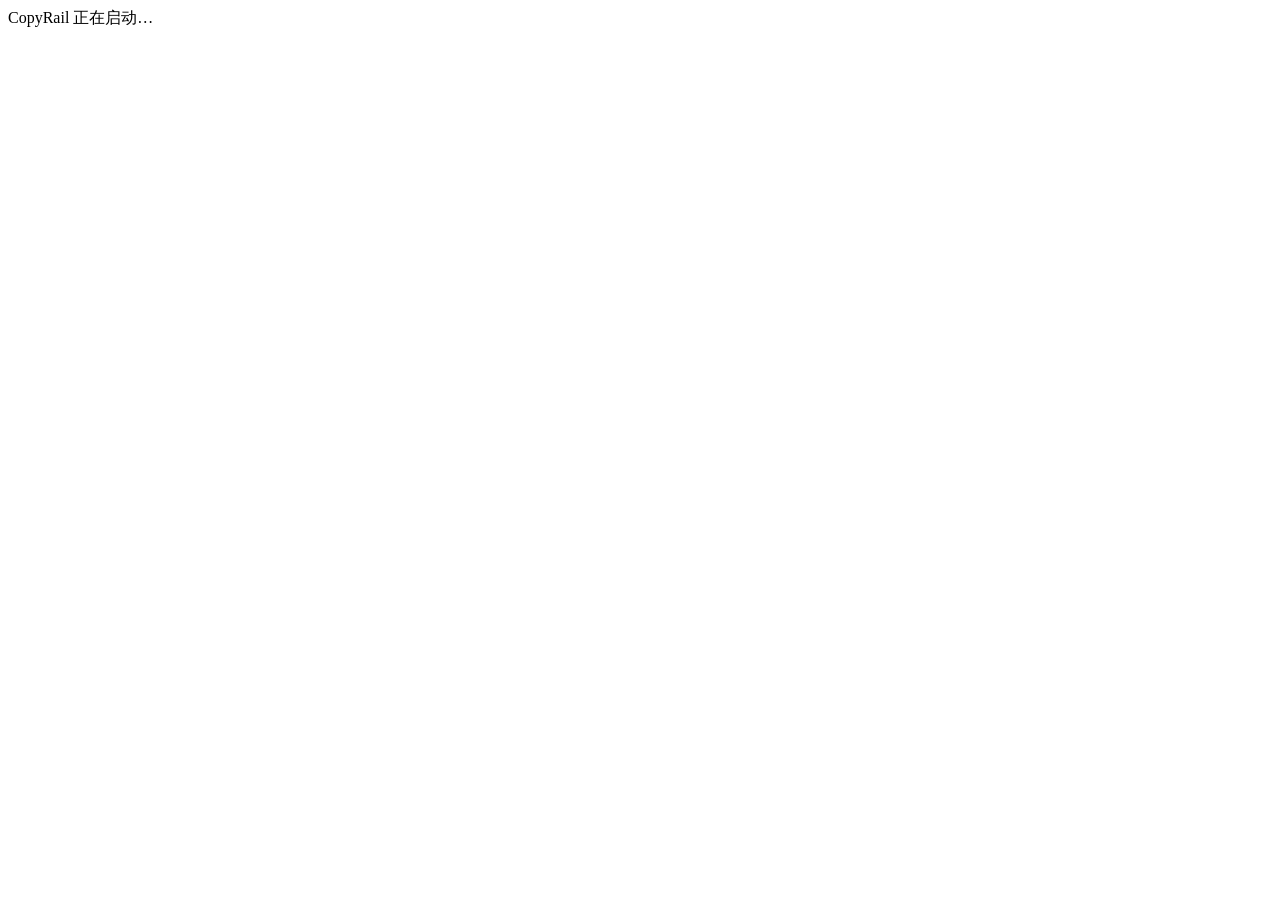
==== apps/desktop/index.html @ 5da95b6c "feat: publish CopyRail source MVP" ====
<!doctype html>
<html lang="zh-CN">
  <head>
    <meta charset="utf-8" />
    <meta name="viewport" content="width=device-width, initial-scale=1" />
    <meta name="color-scheme" content="light dark" />
    <title>CopyRail</title>
    <link data-trunk rel="css" href="styles.css" />
  </head>
  <body>
    <div id="boot-status" role="status" aria-live="polite">
      <span class="boot-mark" aria-hidden="true"></span>
      <span>CopyRail 正在启动…</span>
    </div>
  </body>
</html>
---- apps/desktop/styles.css ----
:root {
  color-scheme: light dark;
  font-family: -apple-system, BlinkMacSystemFont, "SF Pro Text", "Helvetica Neue", sans-serif;
  font-synthesis: none;
  background: transparent;
  --text: #262626;
  --muted: #595959;
  --hairline: rgba(255, 255, 255, 0.42);
  --panel: #ededed;
  --selected: #0a84ff;
  --selection-text: #075399;
  --card-surface: #fffdfa;
  --card-muted: #685f56;
  --surface: rgba(250, 247, 241, 0.98);
  --solid-surface: #faf7f1;
  --solid-shell: #ededed;
  --surface-border: rgba(40, 30, 20, 0.16);
  --subtle-surface: rgba(0, 0, 0, 0.05);
  --control-text: #40352c;
  --action-text: #6b3a00;
  --action-surface: rgba(255, 159, 10, 0.16);
  --action-hover: rgba(255, 159, 10, 0.26);
  --primary-text: #412200;
  --primary-surface: #ffad3d;
  --danger-text: #a42b22;
  --success-text: #1d6536;
}

* {
  box-sizing: border-box;
}

html,
body {
  width: 100%;
  height: 100%;
  margin: 0;
  overflow: hidden;
  background: transparent;
  user-select: none;
}

/* Clip backdrop/shadow pixels too; AppKit supplies the external window shadow. */
body { clip-path: inset(0 round 16px); }

#boot-status {
  border-radius: 16px;
  position: fixed;
  inset: 0;
  display: flex;
  align-items: center;
  justify-content: center;
  gap: 9px;
  color: var(--muted);
  background: var(--panel);
  font-size: 12px;
  letter-spacing: 0.01em;
}

.boot-mark {
  width: 8px;
  height: 8px;
  border-radius: 50%;
  background: currentColor;
  box-shadow: 0 0 0 4px rgba(128, 128, 128, 0.13);
}

body:has(.paste-shell) #boot-status {
  display: none;
}

.sr-only {
  position: absolute;
  width: 1px;
  height: 1px;
  padding: 0;
  margin: -1px;
  overflow: hidden;
  clip-path: inset(50%);
  white-space: nowrap;
  border: 0;
}

button,
input,
textarea {
  font: inherit;
}

button:focus-visible,
input:focus-visible,
textarea:focus-visible,
select:focus-visible {
  outline: 2px solid var(--selected);
  outline-offset: 2px;
}

button:disabled {
  cursor: not-allowed;
  opacity: 0.48;
}

.paste-shell {
  border-radius: 16px;
  position: relative;
  width: 100%;
  height: 100%;
  min-height: 148px;
  color: var(--text);
  overflow: hidden;
  outline: none;
  background:
    linear-gradient(115deg, #fafafa, #ededed 48%, #e2e2e2),
    var(--panel);
  backdrop-filter: blur(34px) saturate(0%);
  -webkit-backdrop-filter: blur(34px) saturate(0%);
  border: 1px solid rgba(255, 255, 255, 0.42);
  box-shadow: 0 -18px 48px rgba(0, 0, 0, 0.12), inset 0 1px 0 rgba(255, 255, 255, 0.24);
}

.drag-region {
  position: absolute;
  inset: 0 0 auto;
  height: 9px;
  cursor: ns-resize;
  z-index: 3;
}

.toolbar {
  height: 76px;
  display: grid;
  grid-template-columns: 106px minmax(160px, 260px) minmax(0, 1fr);
  grid-template-rows: 32px 26px;
  grid-template-areas: "brand search actions" "boards boards guide";
  align-items: center;
  gap: 7px 12px;
  padding: 8px 18px 3px;
  border-bottom: 1px solid var(--surface-border);
}

.search-wrap {
  height: 29px;
  display: flex;
  align-items: center;
  gap: 6px;
  padding: 0 9px;
  border-radius: 9px;
  background: rgba(255, 255, 255, 0.28);
  border: 1px solid rgba(255, 255, 255, 0.34);
  box-shadow: inset 0 0 0 0.5px rgba(0, 0, 0, 0.04);
}

.search-icon {
  font-size: 18px;
  line-height: 1;
  color: var(--muted);
  transform: rotate(-15deg);
}

.search-wrap input {
  width: 100%;
  min-width: 0;
  border: 0;
  outline: 0;
  color: var(--text);
  background: transparent;
  font-size: 12px;
}

.filter-toggle {
  height: 21px;
  flex: 0 0 auto;
  padding: 0 6px;
  border: 0;
  border-radius: 6px;
  color: var(--muted);
  background: rgba(255, 255, 255, 0.25);
  font-size: 9px;
}

.filter-toggle.active {
  color: var(--action-text);
  background: var(--action-surface);
}

.search-wrap input::placeholder {
  color: var(--muted);
}

.pinboards {
  min-width: 0;
  display: flex;
  align-items: center;
  justify-content: flex-start;
  gap: 5px;
  overflow: hidden;
}

/* Collections start at the left edge, including when the row overflows. */
.pinboards > :first-child { margin-left: 0; }
.pinboards > :last-child { margin-right: 0; }

.pinboard,
.status-button,
.settings-button {
  height: 27px;
  border: 0;
  color: rgba(24, 21, 19, 0.72);
  background: transparent;
  border-radius: 14px;
  padding: 0 9px;
  white-space: nowrap;
  font-size: 11px;
  font-weight: 550;
}

.organize-button {
  height: 25px;
  padding: 0 8px;
  border: 0;
  border-radius: 8px;
  color: var(--muted);
  background: rgba(255, 255, 255, 0.2);
  font-size: 10px;
  font-weight: 600;
}

.content-action {
  height: 25px;
  padding: 0 8px;
  border: 0;
  border-radius: 8px;
  color: var(--action-text);
  background: var(--action-surface);
  font-size: 10px;
  font-weight: 650;
}

.content-action:hover {
  background: var(--action-hover);
}

.organize-button:hover,
.organize-button.active {
  color: var(--action-text);
  background: var(--action-surface);
}

.pinboard-item-actions {
  display: flex;
  align-items: center;
  gap: 3px;
}

.pinboard {
  display: inline-flex;
  align-items: center;
  gap: 5px;
}

.add-pinboard {
  width: 25px;
  justify-content: center;
  padding: 0;
  font-size: 14px;
}

.manage-pinboard {
  width: 29px;
  justify-content: center;
  padding: 0;
  color: var(--muted);
  font-size: 9px;
  letter-spacing: -1px;
}

.pinboard.active,
.status-button:hover,
.settings-button:hover,
.settings-button.active {
  background: rgba(255, 255, 255, 0.34);
}

/* Pointer hover can remain on a different board during keyboard/AX
   navigation. Keep it visibly weaker than the persistent selection. */
.pinboard:hover:not(.active):not(.drop-target) {
  background: rgba(255, 255, 255, 0.14);
}

.pin-dot {
  width: 7px;
  height: 7px;
  border-radius: 50%;
  background: var(--pin-color, #ff9f0a);
  box-shadow: inset 0 0 0 0.5px rgba(0, 0, 0, 0.08);
}

.pin-dot.clipboard {
  background: #6e6e73;
}

.toolbar-actions {
  display: flex;
  align-items: center;
  justify-content: flex-end;
  gap: 8px;
}

.selection-count {
  height: 22px;
  display: inline-flex;
  align-items: center;
  padding: 0 7px;
  border-radius: 7px;
  color: var(--selection-text);
  background: rgba(10, 132, 255, 0.12);
  font-size: 9px;
  font-weight: 650;
  white-space: nowrap;
}

.status-button {
  color: var(--muted);
}

.status-button.paused {
  color: var(--action-text);
  background: var(--action-surface);
}

.status-button.pending {
  color: var(--muted);
  cursor: progress;
  opacity: 0.8;
}

.settings-button {
  width: 27px;
  padding: 0;
  font-size: 13px;
}

.stack-button {
  height: 25px;
  display: inline-flex;
  align-items: center;
  gap: 5px;
  padding: 0 7px;
  border: 0;
  border-radius: 8px;
  color: var(--muted);
  background: rgba(255, 255, 255, 0.2);
  font-size: 10px;
}

.stack-button strong {
  min-width: 15px;
  height: 15px;
  display: inline-grid;
  place-items: center;
  padding: 0 4px;
  border-radius: 8px;
  color: var(--control-text);
  background: var(--subtle-surface);
  font-size: 9px;
}

.stack-button.active {
  color: var(--action-text);
  background: var(--action-surface);
}

.stack-button.active strong {
  color: var(--primary-text);
  background: var(--primary-surface);
}

.shortcut-hint,
kbd {
  color: rgba(38, 33, 29, 0.5);
  font-size: 10px;
  font-weight: 600;
}

button.shortcut-hint {
  padding: 0;
  border: 0;
  background: transparent;
  white-space: nowrap;
}

button.shortcut-hint.unavailable { color: var(--danger-text); }
button.shortcut-hint:focus-visible { outline: 2px solid var(--selected); outline-offset: 3px; border-radius: 3px; }
.shortcut-settings:focus { outline: 2px solid var(--selected); outline-offset: -2px; }
.shortcut-request-error { margin: 0; color: var(--danger-text); font-size: 9px; overflow-wrap: anywhere; }
.shortcut-details { color: var(--muted); font-size: 9px; }
.shortcut-details code { display: block; margin-top: 4px; white-space: pre-wrap; overflow-wrap: anywhere; font-size: 9px; }
.shortcut-settings .permission-actions button:disabled { opacity: 0.55; cursor: default; }

.timeline {
  height: calc(100% - 76px);
  padding: 8px 18px 10px;
  /* The keyboard target is the active card (or empty state), not WebKit's
     automatic ring around the resized/previously hidden section. */
  outline: none;
}

.timeline:focus-visible .clip-card.keyboard-active,
.timeline:focus-visible > .empty-state {
  outline: 2px solid var(--selected);
  outline-offset: -4px;
}

.timeline:focus-visible > .empty-state { border-radius: 12px; }

.settings-popover {
  position: absolute;
  top: 42px;
  right: 16px;
  width: 310px;
  z-index: 10;
  display: grid;
  gap: 9px;
  padding: 12px;
  border: 1px solid rgba(255, 255, 255, 0.58);
  border-radius: 13px;
  background: var(--surface);
  box-shadow: 0 16px 48px rgba(56, 33, 14, 0.24);
  backdrop-filter: blur(22px) saturate(150%);
  -webkit-backdrop-filter: blur(22px) saturate(150%);
  max-height: calc(100% - 52px);
  overflow-y: auto;
}

.pinboard-creator {
  position: absolute;
  top: 42px;
  left: 50%;
  z-index: 10;
  display: grid;
  grid-template-columns: 28px 180px 48px;
  gap: 7px;
  padding: 9px;
  transform: translateX(-50%);
  border: 1px solid rgba(255, 255, 255, 0.58);
  border-radius: 12px;
  background: var(--surface);
  box-shadow: 0 14px 42px rgba(56, 33, 14, 0.22);
}

.pinboard-editor {
  position: absolute;
  top: 42px;
  left: 50%;
  z-index: 11;
  width: 300px;
  display: grid;
  gap: 8px;
  padding: 10px;
  transform: translateX(-50%);
  border: 1px solid rgba(255, 255, 255, 0.58);
  border-radius: 12px;
  background: var(--surface);
  box-shadow: 0 14px 42px rgba(56, 33, 14, 0.22);
}

.pinboard-editor header,
.pinboard-editor-actions,
.pinboard-editor-actions > div {
  display: flex;
  align-items: center;
}

.pinboard-editor header,
.pinboard-editor-actions {
  justify-content: space-between;
}

.pinboard-editor header {
  font-size: 11px;
}

.pinboard-editor header button {
  width: 22px;
  height: 22px;
  padding: 0;
  border: 0;
  border-radius: 7px;
  color: var(--muted);
  background: rgba(0, 0, 0, 0.05);
}

.pinboard-editor-fields {
  display: grid;
  grid-template-columns: 30px minmax(0, 1fr);
  gap: 7px;
}

.pinboard-editor-fields input {
  height: 28px;
  min-width: 0;
  border: 1px solid rgba(0, 0, 0, 0.1);
  border-radius: 7px;
  outline: 0;
  background: rgba(255, 255, 255, 0.72);
}

.pinboard-editor-fields input[type="color"] {
  padding: 2px;
}

.pinboard-editor-fields input[type="text"] {
  padding: 0 8px;
  color: var(--text);
  font-size: 10px;
  user-select: text;
}

.pinboard-editor-actions > div {
  gap: 5px;
}

.pinboard-editor-actions button {
  height: 25px;
  min-width: 30px;
  padding: 0 8px;
  border: 0;
  border-radius: 7px;
  color: var(--action-text);
  background: var(--action-surface);
  font-size: 10px;
  font-weight: 650;
}

.pinboard-editor-actions .save-pinboard {
  color: var(--primary-text);
  background: var(--primary-surface);
}

.pinboard-editor-actions .delete-pinboard {
  color: var(--danger-text);
  background: rgba(255, 59, 48, 0.1);
}

.pin-menu {
  position: absolute;
  top: 42px;
  right: 222px;
  z-index: 11;
  min-width: 170px;
  max-height: 176px;
  padding: 9px;
  overflow: auto;
  border: 1px solid rgba(255, 255, 255, 0.58);
  border-radius: 11px;
  background: var(--surface);
  box-shadow: 0 14px 42px rgba(56, 33, 14, 0.22);
}

.filter-popover {
  position: absolute;
  top: 42px;
  left: 18px;
  z-index: 12;
  display: grid;
  gap: 8px;
  width: min(460px, calc(100% - 36px));
  max-height: calc(100% - 52px);
  padding: 9px;
  overflow-y: auto;
  border: 1px solid rgba(255, 255, 255, 0.58);
  border-radius: 11px;
  background: var(--surface);
  box-shadow: 0 14px 42px rgba(56, 33, 14, 0.22);
}

.filter-popover header {
  display: flex;
  align-items: center;
  justify-content: space-between;
  color: var(--text);
  font-size: 10px;
}

.filter-popover section {
  display: grid;
  gap: 4px;
}

.filter-popover section > strong {
  color: var(--muted);
  font-size: 8px;
  text-transform: uppercase;
  letter-spacing: 0.04em;
}

.filter-chips {
  display: flex;
  flex-wrap: wrap;
  gap: 5px;
}

.filter-chips.facets {
  max-height: 56px;
  overflow-y: auto;
}

.filter-popover button {
  height: 24px;
  padding: 0 8px;
  border: 0;
  border-radius: 7px;
  color: var(--muted);
  background: rgba(0, 0, 0, 0.045);
  font-size: 9px;
}

.filter-popover button.active,
.filter-popover button:hover {
  color: var(--action-text);
  background: var(--action-surface);
}

.pin-menu > strong,
.pin-menu > span {
  display: block;
  padding: 3px 5px 7px;
  color: var(--muted);
  font-size: 9px;
}

.pin-menu div {
  display: grid;
  gap: 3px;
}

.pin-menu button {
  height: 25px;
  display: flex;
  align-items: center;
  gap: 7px;
  padding: 0 7px;
  border: 0;
  border-radius: 7px;
  color: var(--text);
  background: transparent;
  font-size: 10px;
  text-align: left;
}

.pin-menu button:hover {
  background: rgba(255, 159, 10, 0.13);
}

.pinboard-creator input,
.pinboard-creator button {
  height: 27px;
  min-width: 0;
  border: 1px solid rgba(0, 0, 0, 0.1);
  border-radius: 7px;
}

.pinboard-creator input[type="color"] {
  padding: 2px;
  background: rgba(255, 255, 255, 0.72);
}

.pinboard-creator input[type="text"] {
  padding: 0 8px;
  outline: 0;
  color: var(--text);
  background: rgba(255, 255, 255, 0.72);
  font-size: 10px;
  user-select: text;
}

.pinboard-creator button {
  color: var(--primary-text);
  border-color: transparent;
  background: var(--primary-surface);
  font-size: 10px;
  font-weight: 650;
}

.settings-popover header {
  display: flex;
  align-items: center;
  justify-content: space-between;
  font-size: 12px;
}

.settings-popover header button {
  width: 23px;
  height: 23px;
  padding: 0;
  border: 0;
  border-radius: 7px;
  color: var(--muted);
  background: rgba(0, 0, 0, 0.05);
}

.settings-popover label {
  display: grid;
  grid-template-columns: minmax(0, 1fr) 88px;
  align-items: center;
  gap: 8px;
  color: rgba(31, 27, 24, 0.7);
  font-size: 10px;
}

.settings-popover input,
.settings-popover textarea {
  width: 100%;
  border: 1px solid rgba(0, 0, 0, 0.1);
  border-radius: 7px;
  outline: 0;
  color: var(--text);
  background: rgba(255, 255, 255, 0.66);
  font-size: 10px;
}

.settings-popover input {
  height: 25px;
  padding: 0 7px;
}

.settings-popover .excluded-apps {
  grid-template-columns: 1fr;
}

.settings-popover .toggle-setting {
  grid-template-columns: minmax(0, 1fr) auto;
}

.settings-popover .toggle-setting input {
  width: 28px;
  accent-color: #e98211;
}

.settings-popover textarea {
  min-height: 50px;
  padding: 6px 7px;
  resize: vertical;
  user-select: text;
}

.settings-popover p {
  margin: 0;
  color: var(--muted);
  font-size: 9px;
  line-height: 13px;
}

.backup-settings,
.permission-settings,
.sync-settings,
.mcp-settings {
  display: grid;
  gap: 7px;
  padding: 8px;
  border: 1px solid rgba(0, 0, 0, 0.07);
  border-radius: 9px;
  background: rgba(255, 255, 255, 0.28);
}

.permission-summary {
  display: grid;
  grid-template-columns: minmax(0, 1fr) auto;
  align-items: start;
  gap: 8px;
}

.permission-summary > div {
  display: grid;
  gap: 2px;
}

.permission-summary strong {
  font-size: 10px;
}

.permission-summary span:not(.permission-state) {
  color: var(--muted);
  font-size: 9px;
  line-height: 12px;
}

.permission-state {
  padding: 2px 5px;
  border-radius: 999px;
  color: var(--danger-text);
  background: rgba(255, 59, 48, 0.1);
  font-size: 8px;
  font-weight: 700;
}

.permission-state.granted {
  color: var(--success-text);
  background: rgba(52, 199, 89, 0.13);
}

.permission-actions {
  display: flex;
  justify-content: flex-end;
  gap: 6px;
}

.permission-actions button {
  height: 25px;
  padding: 0 8px;
  border: 0;
  border-radius: 7px;
  color: var(--action-text);
  background: var(--action-surface);
  font-size: 9px;
  font-weight: 650;
}

.backup-settings > div:first-child {
  display: grid;
  gap: 2px;
}

.sync-settings > div {
  display: grid;
  gap: 2px;
}

.sync-heading {
  grid-template-columns: minmax(0, 1fr) auto;
  align-items: start;
  gap: 8px;
}

.sync-heading > div {
  display: grid;
  gap: 2px;
}

.sync-heading input {
  width: 28px;
  accent-color: #e98211;
}

.sync-conflict-list {
  display: grid;
  gap: 6px;
  padding-top: 5px;
  border-top: 1px solid rgba(0, 0, 0, 0.06);
}

.sync-conflict-card {
  display: grid;
  gap: 6px;
  padding: 7px;
  border-radius: 8px;
  background: rgba(255, 149, 0, 0.07);
}

.sync-conflict-copy {
  display: grid;
  gap: 2px;
}

.sync-conflict-copy dl {
  display: grid;
  gap: 3px;
  margin: 3px 0 0;
}

.sync-conflict-copy dl > div {
  display: grid;
  grid-template-columns: 70px minmax(0, 1fr);
  gap: 6px;
}

.sync-conflict-copy dt,
.sync-conflict-copy dd {
  min-width: 0;
  margin: 0;
  font-size: 9px;
  line-height: 12px;
}

.sync-conflict-copy dt {
  color: rgba(31, 27, 24, 0.54);
  font-weight: 650;
}

.sync-conflict-copy dd {
  overflow: hidden;
  color: rgba(31, 27, 24, 0.82);
  text-overflow: ellipsis;
  white-space: nowrap;
}

.sync-conflict-actions {
  display: grid;
  grid-template-columns: 1fr 1fr;
  gap: 5px;
}

.sync-conflict-actions button {
  height: 25px;
  border: 0;
  border-radius: 7px;
  color: var(--action-text);
  background: var(--action-surface);
  font-size: 9px;
  font-weight: 650;
}

.sync-conflict-actions .accept-remote {
  color: var(--success-text);
  background: rgba(52, 199, 89, 0.12);
}

.sync-conflict-actions button:disabled {
  opacity: 0.5;
  cursor: progress;
}

.shared-conflict-list {
  font-size: 11px;
  line-height: 1.45;
}

.shared-conflict-list > strong {
  font-size: 12px;
}

.shared-conflict-list > span {
  font-size: 10px;
  opacity: 0.75;
}

.shared-conflict-version {
  min-width: 0;
  padding: 6px;
  border: 1px solid rgba(127, 127, 127, 0.2);
  border-radius: 6px;
}

.shared-conflict-version summary {
  cursor: pointer;
  overflow-wrap: anywhere;
  font-weight: 650;
}

.shared-conflict-version summary:focus-visible {
  outline: 2px solid #ff9500;
  outline-offset: 2px;
}

.shared-conflict-version small {
  display: block;
  margin-top: 5px;
  opacity: 0.7;
}

.shared-conflict-version p {
  font-size: 11px;
  line-height: 1.45;
  max-height: 140px;
  overflow: auto;
  overflow-wrap: anywhere;
  white-space: pre-wrap;
  user-select: text;
}

.shared-conflict-actions {
  grid-template-columns: minmax(0, 1fr);
}

.shared-conflict-actions button {
  height: 28px;
  font-size: 10px;
}

.mcp-settings {
  display: grid;
  gap: 7px;
}

.mcp-heading {
  display: grid;
  grid-template-columns: minmax(0, 1fr) auto;
  align-items: start;
  gap: 8px;
}

.mcp-heading > div,
.mcp-config-once {
  display: grid;
  gap: 2px;
}

.mcp-heading strong,
.mcp-config-once strong {
  font-size: 10px;
}

.mcp-heading span,
.mcp-config-once span,
.mcp-empty {
  color: var(--muted);
  font-size: 9px;
  line-height: 12px;
}

.mcp-heading input {
  width: 28px;
  accent-color: #e98211;
}

.mcp-create-row {
  display: grid;
  grid-template-columns: minmax(0, 1fr) auto;
  gap: 6px;
}

.mcp-create-row button,
.mcp-client-row button {
  height: 25px;
  padding: 0 8px;
  border: 0;
  border-radius: 7px;
  color: var(--action-text);
  background: var(--action-surface);
  font-size: 9px;
  font-weight: 650;
}

.mcp-clients {
  display: grid;
  gap: 4px;
}

.mcp-client-row {
  display: flex;
  align-items: center;
  justify-content: space-between;
  gap: 8px;
  color: rgba(31, 27, 24, 0.76);
  font-size: 9px;
}

.mcp-client-row button {
  height: 22px;
  color: var(--danger-text);
  background: rgba(255, 59, 48, 0.09);
}

.mcp-config-once {
  padding-top: 2px;
}

.settings-popover .mcp-config-once textarea {
  min-height: 132px;
  font-family: ui-monospace, SFMono-Regular, Menlo, monospace;
  font-size: 8px;
  line-height: 11px;
}

.backup-settings strong {
  font-size: 10px;
}

.sync-settings strong {
  font-size: 10px;
}

.backup-settings span {
  color: var(--muted);
  font-size: 9px;
  line-height: 12px;
}

.sync-settings span {
  color: var(--muted);
  font-size: 9px;
  line-height: 12px;
}

.backup-actions {
  display: grid;
  grid-template-columns: 1fr 1fr;
  gap: 6px;
}

.backup-actions button {
  height: 25px;
  border: 0;
  border-radius: 7px;
  color: var(--action-text);
  background: var(--action-surface);
  font-size: 9px;
  font-weight: 650;
}

.backup-actions .restore-backup {
  color: var(--danger-text);
  background: rgba(255, 59, 48, 0.09);
}

.save-settings {
  height: 27px;
  border: 0;
  border-radius: 8px;
  color: var(--primary-text);
  background: var(--primary-surface);
  font-size: 10px;
  font-weight: 650;
}

.card-track {
  height: 100%;
  display: flex;
  align-items: stretch;
  gap: 10px;
  overflow-x: auto;
  overflow-y: hidden;
  scroll-snap-type: x proximity;
  scrollbar-width: none;
  padding: 3px 2px 5px;
  border-bottom: 1px solid var(--surface-border);
}

.card-track::-webkit-scrollbar {
  display: none;
}

.paste-shell.drag-active .card-track { scroll-snap-type: none; }

.clip-card {
  position: relative;
  flex: 0 0 196px;
  min-height: 108px;
  padding: 0;
  display: grid;
  grid-template-rows: 29px minmax(0, 1fr) 33px;
  overflow: hidden;
  scroll-snap-align: center;
  border-radius: 8px;
  border: 1px solid var(--surface-border);
  background: var(--card-surface);
  --card-accent: #707987;
  --card-accent-ink: #ffffff;
  box-shadow: 0 4px 14px rgba(61, 40, 20, 0.11), inset 0 0 0 0.5px rgba(0, 0, 0, 0.03);
  transition: box-shadow 140ms ease-out, border-color 140ms ease-out;
}

.clip-card {
  cursor: grab;
}

.clip-card, .clip-card * {
  -webkit-user-select: none;
  user-select: none;
  -webkit-user-drag: none;
}

.clip-card:active {
  cursor: grabbing;
}

.clip-card:hover {
  border-color: var(--card-muted);
}

.clip-card.selected {
  border-color: var(--selected);
  box-shadow: 0 0 0 2px var(--selected), 0 6px 18px rgba(0, 92, 200, 0.18);
}

.pinboards .pinboard.drop-target {
  color: #fff;
  background: #0054c4;
  box-shadow: inset 0 0 0 1.5px #fff, 0 0 0 3px rgba(0,84,196,.25);
  transform: scale(1.06);
}

.pinboard { transition: background-color 120ms ease, box-shadow 120ms ease, transform 120ms ease; }

@media (prefers-reduced-motion: reduce) {
  .pinboard { transition: none; }
  .pinboards .pinboard.drop-target { transform: none; }
}

.pinboard[data-drop-board] { touch-action: none; }

.pinboard.drop-before,
.clip-card.drop-before {
  box-shadow: inset 4px 0 0 #ff9500, 0 0 0 1px rgba(255, 149, 0, 0.45);
}

.pinboard.drop-after,
.clip-card.drop-after {
  box-shadow: inset -4px 0 0 #ff9500, 0 0 0 1px rgba(255, 149, 0, 0.45);
}

.timeline.drop-append {
  box-shadow: inset 0 0 0 2px rgba(255, 149, 0, 0.7);
  border-radius: 14px;
}

/* AppKit draws the insertion marker during tracking; do not show a second,
   differently positioned WebView marker under the transparent native view. */
.native-feedback .clip-card.drop-before,
.native-feedback .clip-card.drop-after,
.native-feedback .timeline.drop-append { box-shadow: none; }

.timeline[aria-busy="true"] { cursor: progress; }

.native-test-badge {
  border: 1px solid #f5c96b;
  border-radius: 7px;
  padding: 4px 7px;
  color: #fff3d5;
  background: #624318;
  font-size: 10px;
  white-space: nowrap;
}

.clip-card.stacked::after {
  content: "";
  position: absolute;
  inset: auto 8px -4px;
  height: 7px;
  z-index: -1;
  border-radius: 0 0 10px 10px;
  background: rgba(255, 149, 0, 0.72);
}

.clip-card.kind-text,
.clip-card.kind-rich_text,
.clip-card.kind-html {
  --card-accent: #edc24d;
  --card-accent-ink: #46340c;
}

.clip-card.kind-link {
  --card-accent: #2373c3;
}

.clip-card.kind-image {
  --card-accent: #c93640;
}

.clip-card.kind-file,
.clip-card.kind-pdf {
  --card-accent: #596b81;
}

.clip-card.kind-color {
  --card-accent: #7950a7;
}

.card-header {
  min-width: 0;
  display: flex;
  align-items: center;
  justify-content: space-between;
  gap: 6px;
  padding: 5px 10px 2px;
  color: var(--card-muted);
  background: var(--card-surface);
}

.card-heading {
  min-width: 0;
  display: grid;
  gap: 2px;
}

.card-kind {
  display: block;
  padding: 2px 6px;
  border-radius: 4px;
  color: var(--card-accent-ink);
  background: var(--card-accent);
  font-size: 9px;
  line-height: 13px;
  font-weight: 650;
}

.card-time {
  font-size: 10px;
  line-height: 12px;
}

.card-kind,
.card-time {
  overflow: hidden;
  text-overflow: ellipsis;
  white-space: nowrap;
}

.card-content {
  min-height: 0;
  display: grid;
  grid-template-rows: auto minmax(0, 1fr);
  gap: 5px;
  overflow: hidden;
  padding: 5px 10px 3px;
}

.card-actions {
  display: flex;
  align-items: center;
  gap: 5px;
  min-width: 0;
  color: var(--card-muted);
  font-size: 9.5px;
  font-weight: 600;
}

.card-actions kbd {
  padding: 1px 3px;
  border-radius: 4px;
  color: var(--card-muted);
  background: var(--subtle-surface);
  font-family: inherit;
  font-size: 9px;
}

.stack-toggle {
  width: 17px;
  height: 17px;
  display: grid;
  place-items: center;
  padding: 0;
  border: 0;
  border-radius: 5px;
  color: var(--control-text);
  background: var(--subtle-surface);
  font-size: 12px;
  line-height: 1;
}

.locate-button {
  width: 17px;
  height: 17px;
  display: grid;
  place-items: center;
  padding: 0;
  border: 0;
  border-radius: 5px;
  color: var(--control-text);
  background: var(--subtle-surface);
  font-size: 9px;
}

.stack-toggle.active {
  color: var(--primary-text);
  background: var(--primary-surface);
  transform: rotate(45deg);
}

.card-title {
  min-width: 0;
  overflow: hidden;
  text-overflow: ellipsis;
  white-space: nowrap;
  font-size: 13px;
  line-height: 17px;
  font-weight: 650;
}

.card-preview {
  max-height: 42px;
  margin: 0;
  overflow: hidden;
  display: -webkit-box;
  -webkit-line-clamp: 3;
  -webkit-box-orient: vertical;
  color: var(--text);
  font-size: 11px;
  line-height: 14px;
  white-space: pre-wrap;
  overflow-wrap: anywhere;
}

.card-media {
  width: calc(100% + 20px);
  height: 100%;
  min-height: 0;
  margin: 0 -10px;
  object-fit: cover;
  background: rgba(0, 0, 0, 0.06);
}

.kind-pdf .card-media {
  object-fit: contain;
  padding: 3px 10px;
  background: rgba(0, 0, 0, 0.04);
}

.card-swatch {
  min-height: 0;
  display: grid;
  place-items: center;
  margin: 0 -10px -3px;
  font: 600 12px/1.4 ui-monospace, SFMono-Regular, Menlo, monospace;
}

.clip-card footer {
  min-width: 0;
  display: flex;
  align-items: center;
  gap: 5px;
  justify-content: space-between;
  padding: 4px 9px;
  border-top: 1px solid var(--surface-border);
  color: var(--card-muted);
  font-size: 9px;
}

.paste-shell.compact .toolbar {
  height: 42px;
  grid-template-columns: 24px minmax(135px, 190px) minmax(90px, 1fr) auto;
  grid-template-rows: 30px;
  grid-template-areas: "brand search boards actions";
  gap: 8px;
  padding: 6px 14px;
}

.paste-shell.compact .timeline {
  height: calc(100% - 42px);
  padding: 4px 14px 6px;
}

.paste-shell.compact .clip-card {
  flex-basis: 168px;
  min-height: 74px;
  grid-template-rows: 24px minmax(0, 1fr);
}

.paste-shell.compact .card-time,
.paste-shell.compact .clip-card footer {
  display: none;
}

.paste-shell.compact .clip-card:focus-within {
  grid-template-rows: 24px minmax(0, 1fr) 22px;
}

.paste-shell.compact .clip-card:focus-within footer {
  display: flex;
}

/* The temporary action row should not leave a half-clipped preview line. */
.paste-shell.compact .clip-card:focus-within .card-content > :not(.card-title) {
  display: none;
}

.paste-shell.compact .card-header { padding: 3px 8px 0; }
.paste-shell.compact .card-provenance .card-summary { display: none; }
.paste-shell.compact .card-content { padding-top: 5px; gap: 3px; }
.paste-shell.compact .card-preview { max-height: 28px; -webkit-line-clamp: 2; }

.card-summary {
  min-width: 0;
  overflow: hidden;
  text-overflow: ellipsis;
  white-space: nowrap;
}

.source-badge {
  width: 32px;
  height: 32px;
  display: inline-grid;
  place-items: center;
  flex: 0 0 auto;
  border-radius: 8px;
  color: #423a32;
  background: #fff8ed;
  box-shadow: 0 1px 3px rgba(0, 0, 0, 0.12);
  font-size: 20px;
  font-weight: 700;
}

.source-badge.has-icon { background: transparent; box-shadow: none; }
.source-app-icon { width: 100%; height: 100%; object-fit: contain; pointer-events: none; user-select: none; -webkit-user-drag: none; }

.empty-state {
  width: min(760px, calc(100% - 32px));
  height: 100%;
  margin: 0 auto;
  display: flex;
  align-items: center;
  justify-content: space-between;
  gap: 24px;
  color: var(--muted);
}

.content-editor-backdrop {
  position: fixed;
  inset: 0;
  z-index: 30;
  display: none;
  width: 100%;
  height: 100%;
  max-width: none;
  max-height: none;
  margin: 0;
  border: 0;
  border-radius: 16px;
  color: var(--text);
  place-items: center;
  padding: 10px;
  background: rgba(30, 20, 12, 0.26);
  backdrop-filter: blur(10px);
  -webkit-backdrop-filter: blur(10px);
}

.content-editor-backdrop[open] { display: grid; }
.content-editor-backdrop::backdrop { background: transparent; }
.content-editor :is(input, textarea):focus-visible {
  outline: 2px solid var(--selected);
  outline-offset: 1px;
}
.content-editor-error {
  margin: 0;
  color: var(--danger-text);
  font-size: 11px;
  line-height: 15px;
}

.content-editor {
  width: min(560px, calc(100% - 20px));
  max-height: 100%;
  display: grid;
  gap: 8px;
  padding: 11px;
  overflow: auto;
  border: 1px solid rgba(255, 255, 255, 0.68);
  border-radius: 14px;
  background: var(--surface);
  box-shadow: 0 20px 60px rgba(45, 25, 9, 0.28);
}

.content-editor > header,
.content-editor > footer,
.content-editor > header > div,
.content-title-field {
  display: flex;
}

.content-editor > header,
.content-editor > footer {
  align-items: center;
  justify-content: space-between;
  gap: 12px;
}

.content-editor > header > div,
.content-title-field {
  min-width: 0;
  flex-direction: column;
  gap: 2px;
}

.content-editor > header strong {
  font-size: 12px;
}

.content-editor > header span,
.content-editor > footer > span,
.content-title-field span {
  color: var(--muted);
  font-size: 9px;
  line-height: 12px;
}

.content-editor > header > button {
  width: 23px;
  height: 23px;
  flex: 0 0 auto;
  padding: 0;
  border: 0;
  border-radius: 7px;
  color: var(--muted);
  background: rgba(0, 0, 0, 0.05);
}

.content-kind-picker {
  display: grid;
  grid-template-columns: repeat(3, 1fr);
  gap: 5px;
}

.content-kind-picker button {
  height: 25px;
  border: 0;
  border-radius: 7px;
  color: var(--muted);
  background: rgba(0, 0, 0, 0.045);
  font-size: 9px;
  font-weight: 650;
}

.content-kind-picker button.active {
  color: var(--action-text);
  background: var(--action-surface);
}

.content-title-field input,
.content-editor textarea,
.color-edit-row input {
  min-width: 0;
  border: 1px solid rgba(0, 0, 0, 0.1);
  border-radius: 8px;
  outline: 0;
  color: var(--text);
  background: rgba(255, 255, 255, 0.72);
  font-size: 10px;
}

.content-title-field input {
  height: 27px;
  padding: 0 8px;
}

.content-editor textarea {
  min-height: 70px;
  padding: 8px;
  resize: vertical;
  line-height: 15px;
  user-select: text;
}

.color-edit-row {
  display: grid;
  grid-template-columns: 38px minmax(0, 1fr);
  gap: 7px;
}

.color-edit-row input {
  height: 32px;
}

.color-edit-row input[type="color"] {
  padding: 2px;
}

.color-edit-row input[type="text"] {
  padding: 0 9px;
  font-family: ui-monospace, SFMono-Regular, Menlo, monospace;
  text-transform: lowercase;
  user-select: text;
}

.content-editor > footer > div {
  display: flex;
  flex: 0 0 auto;
  gap: 6px;
}

.content-editor > footer button {
  height: 26px;
  padding: 0 10px;
  border: 0;
  border-radius: 7px;
  color: var(--muted);
  background: rgba(0, 0, 0, 0.05);
  font-size: 9px;
  font-weight: 650;
}

.content-editor > footer .save-content {
  color: var(--primary-text);
  background: var(--primary-surface);
}

.preview-overlay {
  position: absolute;
  inset: 10px 7%;
  z-index: 30;
  display: grid;
  grid-template-rows: auto minmax(0, 1fr) auto;
  overflow: hidden;
  border: 1px solid var(--surface-border);
  border-radius: 16px;
  color: var(--text);
  background: var(--surface);
  box-shadow: 0 20px 80px rgba(40, 24, 10, 0.34);
  backdrop-filter: blur(34px) saturate(145%);
  -webkit-backdrop-filter: blur(34px) saturate(145%);
}

/* The native frame expands for reading; keep the same timeline mounted so
   closing restores selection, scroll offset and cached thumbnails. */
.reading-preview > :not(.preview-overlay):not(.error-banner) {
  visibility: hidden;
  pointer-events: none;
}

.reading-preview .preview-overlay {
  inset: 0;
  border: 0;
  box-shadow: none;
}

.reading-preview > .error-banner { z-index: 40; }

.preview-overlay > header {
  min-height: 42px;
  display: flex;
  align-items: center;
  justify-content: space-between;
  gap: 12px;
  padding: 8px 12px;
  border-bottom: 1px solid var(--surface-border);
}

.preview-overlay > header div {
  min-width: 0;
  display: grid;
  gap: 2px;
}

.preview-overlay > header strong,
.preview-overlay > header span {
  overflow: hidden;
  text-overflow: ellipsis;
  white-space: nowrap;
}

.preview-overlay > header strong {
  font-size: 12px;
}

.preview-overlay > header span,
.preview-overlay > footer {
  color: var(--muted);
  font-size: 9px;
}

.preview-overlay > header button {
  width: 24px;
  height: 24px;
  flex: 0 0 auto;
  padding: 0;
  border: 0;
  border-radius: 50%;
  color: var(--muted);
  background: var(--subtle-surface);
}

.preview-content {
  min-height: 0;
  display: grid;
  place-items: center;
  overflow: auto;
  background: var(--card-surface);
}

.preview-image {
  max-width: 100%;
  max-height: 100%;
  margin: 0;
  display: grid;
  place-items: center;
}

.preview-image img {
  display: block;
  max-width: 100%;
  max-height: calc(100% - 20px);
  object-fit: contain;
}

.preview-image figcaption {
  padding-top: 4px;
  color: var(--muted);
  font-size: 9px;
}

.preview-pdf {
  width: 100%;
  height: 100%;
  border: 0;
  background: white;
}

.preview-text {
  width: 100%;
  height: 100%;
  margin: 0;
  padding: 18px;
  overflow: auto;
  color: var(--text);
  background: transparent;
  font: 12px/1.55 ui-monospace, SFMono-Regular, Menlo, monospace;
  -webkit-user-select: text;
  user-select: text;
  white-space: pre-wrap;
  overflow-wrap: anywhere;
}

.preview-loading {
  color: var(--muted);
  font-size: 11px;
}

.preview-overlay > footer {
  min-height: 32px;
  display: flex;
  align-items: center;
  justify-content: space-between;
  gap: 10px;
  padding: 4px 10px;
  border-top: 1px solid var(--surface-border);
}

.preview-actions {
  display: flex;
  align-items: center;
  gap: 5px;
}

.preview-actions button {
  min-width: 28px;
  height: 23px;
  padding: 0 8px;
  border: 1px solid rgba(0, 0, 0, 0.08);
  border-radius: 7px;
  color: var(--text);
  background: var(--subtle-surface);
  font-size: 9px;
  font-weight: 650;
}

.preview-actions button:disabled {
  cursor: wait;
  opacity: 0.52;
}

.empty-state strong,
.empty-state span {
  display: block;
}

.empty-state strong {
  margin-bottom: 4px;
  color: rgba(25, 22, 20, 0.76);
  font-size: 13px;
}

.empty-state span {
  font-size: 11px;
}

.empty-mark {
  width: 40px;
  height: 40px;
  display: grid;
  place-items: center;
  border-radius: 11px;
  color: white;
  background: #141414;
  box-shadow: 0 6px 16px rgba(0, 0, 0, 0.2);
  font-size: 22px;
  font-weight: 700;
}

.error-banner {
  position: absolute;
  right: 16px;
  bottom: 12px;
  max-width: 420px;
  padding: 7px 10px;
  border-radius: 8px;
  color: white;
  background: rgba(177, 34, 34, 0.9);
  box-shadow: 0 5px 18px rgba(80, 0, 0, 0.2);
  font-size: 10px;
}

.notice-banner {
  position: absolute;
  right: 16px;
  bottom: 12px;
  max-width: 520px;
  padding: 7px 10px;
  border: 1px solid rgba(255, 255, 255, 0.28);
  border-radius: 8px;
  color: white;
  background: rgba(35, 132, 78, 0.92);
  box-shadow: 0 5px 18px rgba(0, 70, 28, 0.18);
  font-size: 10px;
}

.permission-help-button {
  display: block;
  margin-top: 6px;
  padding: 4px 8px;
  border: 1px solid rgba(255, 255, 255, 0.6);
  border-radius: 5px;
  color: white;
  background: rgba(0, 0, 0, 0.15);
  font: inherit;
  cursor: pointer;
}

.permission-app-path, .permission-help {
  font-size: 11px;
  line-height: 1.5;
  overflow-wrap: anywhere;
}

.permission-app-path code { user-select: text; }

.capture-error {
  bottom: 45px;
}

/* CopyRail: search/action row, left-aligned collections, and content-first cards. */
.rail-brand { grid-area: brand; display: flex; align-items: center; gap: 6px; font-size: 13px; letter-spacing: -0.3px; }
.rail-brand svg { width: 28px; height: 28px; display: block; }
.search-wrap { grid-area: search; border-radius: 6px; }
.toolbar-actions { grid-area: actions; min-width: 0; justify-content: flex-end; }
.pinboards { grid-area: boards; grid-column: 1 / -1; margin-right: 170px; gap: 4px; }
.paste-shell.compact .pinboards { grid-area: boards; margin-right: 0; }
.pinboard { border-radius: 5px; height: 25px; }
.pinboard.active { box-shadow: inset 0 -2px 0 currentColor; }
.rail-guide { grid-area: guide; display: flex; justify-content: flex-end; gap: 14px; color: var(--muted); font-size: 10px; }
.rail-guide kbd { color: inherit; font-family: inherit; }
.card-provenance { min-width: 0; flex: 1; display: grid; gap: 1px; }
.card-source-name { overflow: hidden; text-overflow: ellipsis; white-space: nowrap; font-size: 9px; font-weight: 600; }
.card-provenance .card-summary { font-size: 8px; }
.clip-card .source-badge { width: 19px; height: 19px; border-radius: 4px; font-size: 11px; }
.empty-copy { display: flex; align-items: center; gap: 18px; min-width: 0; }
.empty-message { display: grid; gap: 8px; }
.empty-message strong { font-size: 16px; letter-spacing: -0.3px; }
.empty-message span { line-height: 1.6; max-width: 430px; }
.empty-action { flex: 0 0 auto; height: 30px; padding: 0 12px; border-radius: 6px; }
.empty-mark { flex: 0 0 auto; }
.paste-shell.compact .rail-brand strong, .paste-shell.compact .rail-guide { display: none; }
.paste-shell.compact .rail-brand svg { width: 24px; height: 24px; }
.paste-shell.compact .card-title { font-size: 12px; line-height: 15px; }
.paste-shell.compact .empty-message strong { font-size: 13px; }
.paste-shell.compact .empty-message { gap: 3px; }
.paste-shell.compact .empty-copy { gap: 12px; }
@media (max-width: 1100px) {
  .toolbar { grid-template-columns: 96px minmax(130px, 190px) minmax(0, 1fr); gap: 7px 8px; }
  .toolbar-actions { gap: 3px; }
  .paste-shell.compact .toolbar { grid-template-columns: 24px 140px minmax(75px, 1fr) auto; gap: 5px; }
  .paste-shell.compact .shortcut-hint { display: none; }
}
@media (prefers-reduced-motion: no-preference) {
  .empty-copy { animation: rail-appear 140ms ease-out; }
}
@keyframes rail-appear { from { opacity: 0; } to { opacity: 1; } }

/* A manually shortened normal window must remain usable at the native 148px minimum. */
@media (max-height: 190px) {
  .paste-shell:not(.compact) .toolbar { height: 42px; grid-template-columns: 24px minmax(135px, 190px) minmax(75px, 1fr) auto; grid-template-rows: 30px; grid-template-areas: "brand search boards actions"; gap: 5px; padding: 6px 14px; }
  .paste-shell:not(.compact) .rail-brand strong, .paste-shell:not(.compact) .rail-guide { display: none; }
  .paste-shell:not(.compact) .rail-brand svg { width: 24px; height: 24px; }
  .paste-shell:not(.compact) .pinboards { grid-area: boards; margin-right: 0; }
  .paste-shell:not(.compact) .timeline { height: calc(100% - 42px); padding: 4px 14px 6px; }
  .paste-shell:not(.compact) .clip-card { flex-basis: 168px; min-height: 74px; grid-template-rows: 24px minmax(0, 1fr); }
  .paste-shell:not(.compact) .card-header { padding: 3px 8px 0; }
  .paste-shell:not(.compact) .card-content { padding-top: 5px; gap: 3px; }
  .paste-shell:not(.compact) .card-title { font-size: 12px; line-height: 15px; }
  .paste-shell:not(.compact) .card-preview { max-height: 28px; -webkit-line-clamp: 2; }
  .paste-shell:not(.compact) .card-time, .paste-shell:not(.compact) .clip-card footer { display: none; }
  .paste-shell:not(.compact) .clip-card:focus-within { grid-template-rows: 24px minmax(0, 1fr) 22px; }
  .paste-shell:not(.compact) .clip-card:focus-within footer { display: flex; }
  .paste-shell:not(.compact) .clip-card:focus-within .card-content > :not(.card-title), .paste-shell:not(.compact) .card-provenance .card-summary { display: none; }
  .paste-shell:not(.compact) .empty-message strong { font-size: 13px; }
  .paste-shell:not(.compact) .empty-message { gap: 3px; }
}
@media (prefers-color-scheme: dark) {
  :root {
    --text: #f5f5f5;
    --muted: #c7c7c7;
    --selection-text: #add8ff;
    --panel: #202020;
    --card-surface: #2c2b2a;
    --card-muted: #c0b7ae;
    --surface: rgba(40, 38, 37, 0.98);
    --solid-surface: #282625;
    --solid-shell: #202020;
    --surface-border: rgba(255, 255, 255, 0.22);
    --subtle-surface: rgba(255, 255, 255, 0.1);
    --control-text: #f2ebe5;
    --action-text: #ffcf8f;
    --danger-text: #ffb5ae;
    --success-text: #a6e8b8;
  }

  .search-wrap,
  .organize-button,
  .stack-button,
  .filter-toggle {
    background: rgba(255, 255, 255, 0.08);
  }

  .status-button:hover,
  .settings-button:hover,
  .settings-button.active {
    background: rgba(255, 255, 255, 0.12);
  }

  .pinboard.active {
    background: rgba(255, 255, 255, 0.18);
  }

  .pinboard:hover:not(.active):not(.drop-target) {
    background: rgba(255, 255, 255, 0.06);
  }

  .organize-button:hover,
  .organize-button.active,
  .stack-button.active,
  .filter-toggle.active {
    background: var(--action-surface);
  }

  .paste-shell {
    background:
      linear-gradient(115deg, #292929, #202020 48%, #181818),
      var(--panel);
    border-top-color: rgba(255, 255, 255, 0.18);
  }

  .pinboard,
  .status-button,
  .settings-button,
  .empty-state strong {
    color: var(--text);
  }

  .shortcut-hint {
    color: var(--muted);
  }

  .settings-popover {
    background: var(--surface);
    border-color: rgba(255, 255, 255, 0.16);
  }

  .pinboard-creator {
    background: var(--surface);
    border-color: rgba(255, 255, 255, 0.16);
  }

  .pinboard-editor {
    background: var(--surface);
    border-color: rgba(255, 255, 255, 0.16);
  }

  .pinboard-editor-fields input {
    background: rgba(255, 255, 255, 0.1);
    border-color: rgba(255, 255, 255, 0.12);
  }

  .content-editor {
    background: var(--surface);
    border-color: rgba(255, 255, 255, 0.16);
  }

  .content-title-field input,
  .content-editor textarea,
  .color-edit-row input {
    background: rgba(255, 255, 255, 0.1);
    border-color: rgba(255, 255, 255, 0.12);
  }

  .pin-menu {
    background: var(--surface);
    border-color: rgba(255, 255, 255, 0.16);
  }

  .pinboard-creator input[type="text"] {
    background: rgba(255, 255, 255, 0.1);
    border-color: rgba(255, 255, 255, 0.12);
  }

  .settings-popover label {
    color: rgba(255, 255, 255, 0.72);
  }

  .settings-popover input,
  .settings-popover textarea {
    background: rgba(255, 255, 255, 0.1);
    border-color: rgba(255, 255, 255, 0.12);
  }

  .backup-settings,
  .permission-settings,
  .sync-settings,
  .mcp-settings {
    background: rgba(255, 255, 255, 0.06);
    border-color: rgba(255, 255, 255, 0.1);
  }

  .sync-conflict-copy dt,
  .sync-conflict-copy > span {
    color: rgba(255, 255, 255, 0.65);
  }

  .sync-conflict-copy dd {
    color: rgba(255, 255, 255, 0.92);
  }

}

@media (prefers-reduced-transparency: reduce) {
  .paste-shell {
    background: var(--solid-shell);
  }

  .settings-popover,
  .filter-popover,
  .pinboard-creator,
  .pinboard-editor,
  .pin-menu,
  .content-editor,
  .preview-overlay {
    background: var(--solid-surface);
  }

  .paste-shell,
  .settings-popover,
  .preview-overlay,
  .content-editor-backdrop {
    backdrop-filter: none;
    -webkit-backdrop-filter: none;
  }
}

@media (prefers-reduced-motion: reduce) {
  .clip-card { transition: none; }
  .clip-card:hover { transform: none; }
}

@media (prefers-contrast: more) {
  :root { --muted: var(--text); --card-muted: var(--text); --surface-border: var(--text); }
  .paste-shell { background: var(--solid-shell); }
  .clip-card { border-width: 2px; }
}

/* CopyRail brand artwork; content and semantic colours remain independent. */
.empty-mark svg { width: 40px; height: 40px; display: block; }
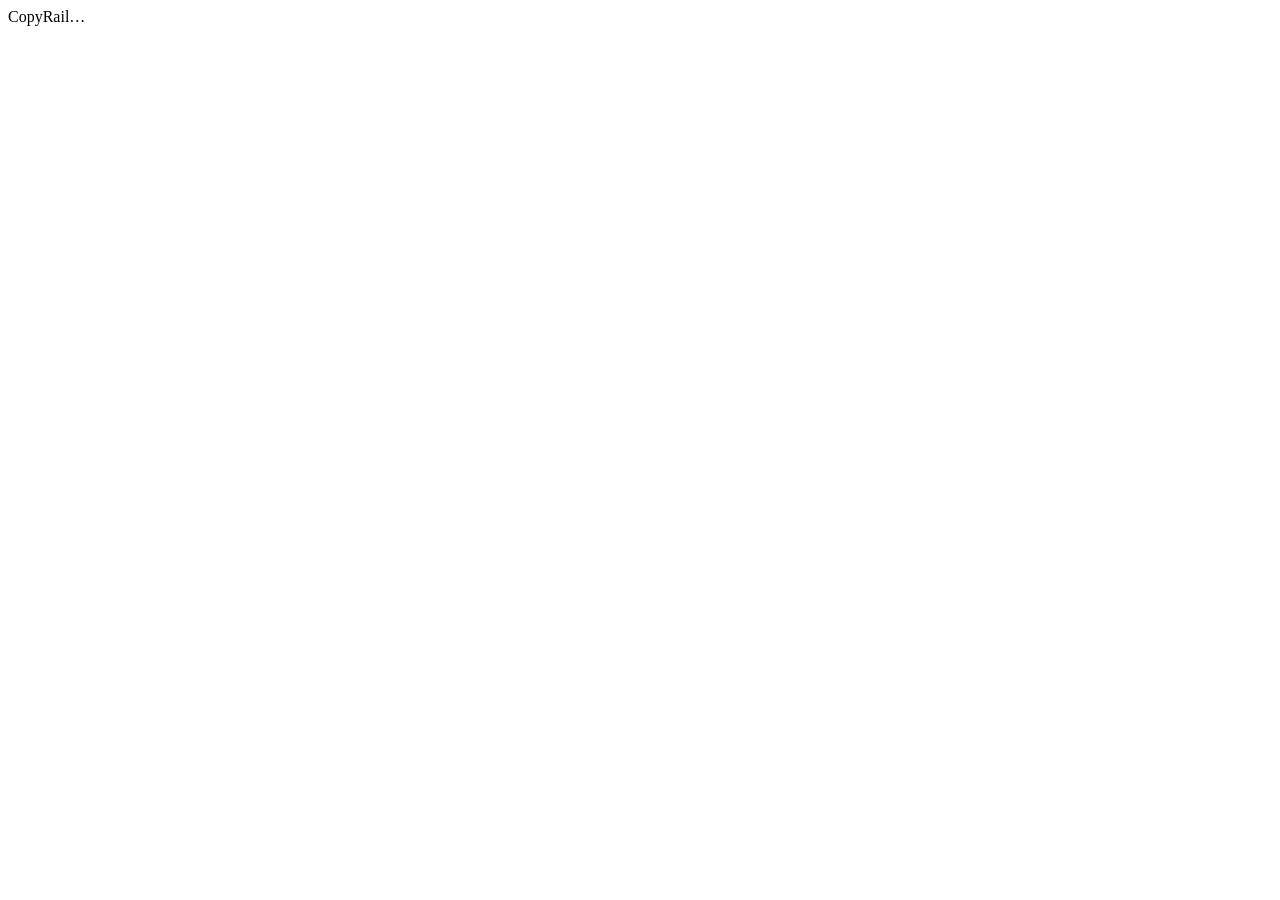
==== commit 1315e072: "Default interface language to macOS preference" ====
--- a/apps/desktop/index.html
+++ b/apps/desktop/index.html
@@ -1,5 +1,5 @@
 <!doctype html>
-<html lang="zh-CN">
+<html lang="en">
   <head>
     <meta charset="utf-8" />
     <meta name="viewport" content="width=device-width, initial-scale=1" />
@@ -10,7 +10,7 @@
   <body>
     <div id="boot-status" role="status" aria-live="polite">
       <span class="boot-mark" aria-hidden="true"></span>
-      <span>CopyRail 正在启动…</span>
+      <span>CopyRail…</span>
     </div>
   </body>
 </html>
--- a/apps/desktop/styles.css
+++ b/apps/desktop/styles.css
@@ -7,12 +7,15 @@
   --muted: #595959;
   --hairline: rgba(255, 255, 255, 0.42);
   --panel: #ededed;
-  --selected: #0a84ff;
-  --selection-text: #075399;
-  --card-surface: #fffdfa;
-  --card-muted: #685f56;
-  --surface: rgba(250, 247, 241, 0.98);
-  --solid-surface: #faf7f1;
+  --selected: #737373;
+  --selection-surface: #e8e8e8;
+  --tab-selected: #dedede;
+  --tab-hover: #e7e7e7;
+  --selection-text: #333333;
+  --card-surface: #fafafa;
+  --card-muted: #595959;
+  --surface: rgba(250, 250, 250, 0.98);
+  --solid-surface: #fafafa;
   --solid-shell: #ededed;
   --surface-border: rgba(40, 30, 20, 0.16);
   --subtle-surface: rgba(0, 0, 0, 0.05);
@@ -40,7 +43,7 @@
   user-select: none;
 }
 
-/* Clip backdrop/shadow pixels too; AppKit supplies the external window shadow. */
+/* Keep the transparent host clipped without painting a second panel surface. */
 body { clip-path: inset(0 round 16px); }
 
 #boot-status {
@@ -109,13 +112,8 @@
   color: var(--text);
   overflow: hidden;
   outline: none;
-  background:
-    linear-gradient(115deg, #fafafa, #ededed 48%, #e2e2e2),
-    var(--panel);
-  backdrop-filter: blur(34px) saturate(0%);
-  -webkit-backdrop-filter: blur(34px) saturate(0%);
-  border: 1px solid rgba(255, 255, 255, 0.42);
-  box-shadow: 0 -18px 48px rgba(0, 0, 0, 0.12), inset 0 1px 0 rgba(255, 255, 255, 0.24);
+  background: transparent;
+  border: 0;
 }
 
 .drag-region {
@@ -131,7 +129,7 @@
   display: grid;
   grid-template-columns: 106px minmax(160px, 260px) minmax(0, 1fr);
   grid-template-rows: 32px 26px;
-  grid-template-areas: "brand search actions" "boards boards guide";
+  grid-template-areas: "brand search actions" "boards boards boards";
   align-items: center;
   gap: 7px 12px;
   padding: 8px 18px 3px;
@@ -284,7 +282,7 @@
 /* Pointer hover can remain on a different board during keyboard/AX
    navigation. Keep it visibly weaker than the persistent selection. */
 .pinboard:hover:not(.active):not(.drop-target) {
-  background: rgba(255, 255, 255, 0.14);
+  background: var(--tab-hover);
 }
 
 .pin-dot {
@@ -425,7 +423,7 @@
   border: 1px solid rgba(255, 255, 255, 0.58);
   border-radius: 13px;
   background: var(--surface);
-  box-shadow: 0 16px 48px rgba(56, 33, 14, 0.24);
+  box-shadow: none;
   backdrop-filter: blur(22px) saturate(150%);
   -webkit-backdrop-filter: blur(22px) saturate(150%);
   max-height: calc(100% - 52px);
@@ -438,14 +436,16 @@
   left: 50%;
   z-index: 10;
   display: grid;
-  grid-template-columns: 28px 180px 48px;
+  grid-template-columns: minmax(0, 1fr) 44px 48px;
+  width: min(340px, calc(100vw - 32px));
+  align-items: end;
   gap: 7px;
   padding: 9px;
   transform: translateX(-50%);
   border: 1px solid rgba(255, 255, 255, 0.58);
   border-radius: 12px;
   background: var(--surface);
-  box-shadow: 0 14px 42px rgba(56, 33, 14, 0.22);
+  box-shadow: none;
 }
 
 .pinboard-editor {
@@ -453,15 +453,15 @@
   top: 42px;
   left: 50%;
   z-index: 11;
-  width: 300px;
-  display: grid;
-  gap: 8px;
+  width: min(340px, calc(100vw - 32px));
+  display: grid;
+  gap: 12px;
   padding: 10px;
   transform: translateX(-50%);
   border: 1px solid rgba(255, 255, 255, 0.58);
   border-radius: 12px;
   background: var(--surface);
-  box-shadow: 0 14px 42px rgba(56, 33, 14, 0.22);
+  box-shadow: none;
 }
 
 .pinboard-editor header,
@@ -492,8 +492,8 @@
 
 .pinboard-editor-fields {
   display: grid;
-  grid-template-columns: 30px minmax(0, 1fr);
-  gap: 7px;
+  grid-template-columns: minmax(0, 1fr) 44px;
+  gap: 12px;
 }
 
 .pinboard-editor-fields input {
@@ -554,7 +554,7 @@
   border: 1px solid rgba(255, 255, 255, 0.58);
   border-radius: 11px;
   background: var(--surface);
-  box-shadow: 0 14px 42px rgba(56, 33, 14, 0.22);
+  box-shadow: none;
 }
 
 .filter-popover {
@@ -571,7 +571,7 @@
   border: 1px solid rgba(255, 255, 255, 0.58);
   border-radius: 11px;
   background: var(--surface);
-  box-shadow: 0 14px 42px rgba(56, 33, 14, 0.22);
+  box-shadow: none;
 }
 
 .filter-popover header {
@@ -1146,8 +1146,8 @@
   background: var(--card-surface);
   --card-accent: #707987;
   --card-accent-ink: #ffffff;
-  box-shadow: 0 4px 14px rgba(61, 40, 20, 0.11), inset 0 0 0 0.5px rgba(0, 0, 0, 0.03);
-  transition: box-shadow 140ms ease-out, border-color 140ms ease-out;
+  box-shadow: none;
+  transition: background-color 120ms ease-out, border-color 120ms ease-out;
 }
 
 .clip-card {
@@ -1170,7 +1170,8 @@
 
 .clip-card.selected {
   border-color: var(--selected);
-  box-shadow: 0 0 0 2px var(--selected), 0 6px 18px rgba(0, 92, 200, 0.18);
+  background: var(--selection-surface);
+  box-shadow: none;
 }
 
 .pinboards .pinboard.drop-target {
@@ -1475,7 +1476,7 @@
   border-radius: 8px;
   color: #423a32;
   background: #fff8ed;
-  box-shadow: 0 1px 3px rgba(0, 0, 0, 0.12);
+  box-shadow: none;
   font-size: 20px;
   font-weight: 700;
 }
@@ -1537,7 +1538,7 @@
   border: 1px solid rgba(255, 255, 255, 0.68);
   border-radius: 14px;
   background: var(--surface);
-  box-shadow: 0 20px 60px rgba(45, 25, 9, 0.28);
+  box-shadow: none;
 }
 
 .content-editor > header,
@@ -1684,25 +1685,10 @@
   border-radius: 16px;
   color: var(--text);
   background: var(--surface);
-  box-shadow: 0 20px 80px rgba(40, 24, 10, 0.34);
+  box-shadow: none;
   backdrop-filter: blur(34px) saturate(145%);
   -webkit-backdrop-filter: blur(34px) saturate(145%);
 }
-
-/* The native frame expands for reading; keep the same timeline mounted so
-   closing restores selection, scroll offset and cached thumbnails. */
-.reading-preview > :not(.preview-overlay):not(.error-banner) {
-  visibility: hidden;
-  pointer-events: none;
-}
-
-.reading-preview .preview-overlay {
-  inset: 0;
-  border: 0;
-  box-shadow: none;
-}
-
-.reading-preview > .error-banner { z-index: 40; }
 
 .preview-overlay > header {
   min-height: 42px;
@@ -1860,7 +1846,7 @@
   border-radius: 11px;
   color: white;
   background: #141414;
-  box-shadow: 0 6px 16px rgba(0, 0, 0, 0.2);
+  box-shadow: none;
   font-size: 22px;
   font-weight: 700;
 }
@@ -1874,7 +1860,7 @@
   border-radius: 8px;
   color: white;
   background: rgba(177, 34, 34, 0.9);
-  box-shadow: 0 5px 18px rgba(80, 0, 0, 0.2);
+  box-shadow: none;
   font-size: 10px;
 }
 
@@ -1888,7 +1874,7 @@
   border-radius: 8px;
   color: white;
   background: rgba(35, 132, 78, 0.92);
-  box-shadow: 0 5px 18px rgba(0, 70, 28, 0.18);
+  box-shadow: none;
   font-size: 10px;
 }
 
@@ -1921,10 +1907,10 @@
 .rail-brand svg { width: 28px; height: 28px; display: block; }
 .search-wrap { grid-area: search; border-radius: 6px; }
 .toolbar-actions { grid-area: actions; min-width: 0; justify-content: flex-end; }
-.pinboards { grid-area: boards; grid-column: 1 / -1; margin-right: 170px; gap: 4px; }
+.pinboards { grid-area: boards; grid-column: 1 / -1; margin-right: 0; gap: 4px; }
 .paste-shell.compact .pinboards { grid-area: boards; margin-right: 0; }
 .pinboard { border-radius: 5px; height: 25px; }
-.pinboard.active { box-shadow: inset 0 -2px 0 currentColor; }
+.pinboard.active { background: var(--tab-selected); box-shadow: none; }
 .rail-guide { grid-area: guide; display: flex; justify-content: flex-end; gap: 14px; color: var(--muted); font-size: 10px; }
 .rail-guide kbd { color: inherit; font-family: inherit; }
 .card-provenance { min-width: 0; flex: 1; display: grid; gap: 1px; }
@@ -1955,34 +1941,37 @@
 @keyframes rail-appear { from { opacity: 0; } to { opacity: 1; } }
 
 /* A manually shortened normal window must remain usable at the native 148px minimum. */
-@media (max-height: 190px) {
-  .paste-shell:not(.compact) .toolbar { height: 42px; grid-template-columns: 24px minmax(135px, 190px) minmax(75px, 1fr) auto; grid-template-rows: 30px; grid-template-areas: "brand search boards actions"; gap: 5px; padding: 6px 14px; }
-  .paste-shell:not(.compact) .rail-brand strong, .paste-shell:not(.compact) .rail-guide { display: none; }
-  .paste-shell:not(.compact) .rail-brand svg { width: 24px; height: 24px; }
-  .paste-shell:not(.compact) .pinboards { grid-area: boards; margin-right: 0; }
-  .paste-shell:not(.compact) .timeline { height: calc(100% - 42px); padding: 4px 14px 6px; }
-  .paste-shell:not(.compact) .clip-card { flex-basis: 168px; min-height: 74px; grid-template-rows: 24px minmax(0, 1fr); }
-  .paste-shell:not(.compact) .card-header { padding: 3px 8px 0; }
-  .paste-shell:not(.compact) .card-content { padding-top: 5px; gap: 3px; }
-  .paste-shell:not(.compact) .card-title { font-size: 12px; line-height: 15px; }
-  .paste-shell:not(.compact) .card-preview { max-height: 28px; -webkit-line-clamp: 2; }
-  .paste-shell:not(.compact) .card-time, .paste-shell:not(.compact) .clip-card footer { display: none; }
-  .paste-shell:not(.compact) .clip-card:focus-within { grid-template-rows: 24px minmax(0, 1fr) 22px; }
-  .paste-shell:not(.compact) .clip-card:focus-within footer { display: flex; }
-  .paste-shell:not(.compact) .clip-card:focus-within .card-content > :not(.card-title), .paste-shell:not(.compact) .card-provenance .card-summary { display: none; }
-  .paste-shell:not(.compact) .empty-message strong { font-size: 13px; }
-  .paste-shell:not(.compact) .empty-message { gap: 3px; }
-}
+  .paste-shell.dock-short:not(.compact) .toolbar { height: 42px; grid-template-columns: 24px minmax(135px, 190px) minmax(75px, 1fr) auto; grid-template-rows: 30px; grid-template-areas: "brand search boards actions"; gap: 5px; padding: 6px 14px; }
+  .paste-shell.dock-short:not(.compact) .rail-brand strong, .paste-shell.dock-short:not(.compact) .rail-guide { display: none; }
+  .paste-shell.dock-short:not(.compact) .rail-brand svg { width: 24px; height: 24px; }
+  .paste-shell.dock-short:not(.compact) .pinboards { grid-area: boards; margin-right: 0; }
+  .paste-shell.dock-short:not(.compact) .timeline { height: calc(100% - 42px); padding: 4px 14px 6px; }
+  .paste-shell.dock-short:not(.compact) .clip-card { flex-basis: 168px; min-height: 74px; grid-template-rows: 24px minmax(0, 1fr); }
+  .paste-shell.dock-short:not(.compact) .card-header { padding: 3px 8px 0; }
+  .paste-shell.dock-short:not(.compact) .card-content { padding-top: 5px; gap: 3px; }
+  .paste-shell.dock-short:not(.compact) .card-title { font-size: 12px; line-height: 15px; }
+  .paste-shell.dock-short:not(.compact) .card-preview { max-height: 28px; -webkit-line-clamp: 2; }
+  .paste-shell.dock-short:not(.compact) .card-time, .paste-shell.dock-short:not(.compact) .clip-card footer { display: none; }
+  .paste-shell.dock-short:not(.compact) .clip-card:focus-within { grid-template-rows: 24px minmax(0, 1fr) 22px; }
+  .paste-shell.dock-short:not(.compact) .clip-card:focus-within footer { display: flex; }
+  .paste-shell.dock-short:not(.compact) .clip-card:focus-within .card-content > :not(.card-title), .paste-shell.dock-short:not(.compact) .card-provenance .card-summary { display: none; }
+  .paste-shell.dock-short:not(.compact) .empty-message strong { font-size: 13px; }
+  .paste-shell.dock-short:not(.compact) .empty-message { gap: 3px; }
+
 @media (prefers-color-scheme: dark) {
   :root {
     --text: #f5f5f5;
     --muted: #c7c7c7;
-    --selection-text: #add8ff;
+    --selection-text: #ededed;
+    --selected: #a0a0a0;
+    --selection-surface: #383838;
+    --tab-selected: #373737;
+    --tab-hover: #2c2c2c;
     --panel: #202020;
-    --card-surface: #2c2b2a;
-    --card-muted: #c0b7ae;
-    --surface: rgba(40, 38, 37, 0.98);
-    --solid-surface: #282625;
+    --card-surface: #292929;
+    --card-muted: #bdbdbd;
+    --surface: rgba(40, 40, 40, 0.98);
+    --solid-surface: #282828;
     --solid-shell: #202020;
     --surface-border: rgba(255, 255, 255, 0.22);
     --subtle-surface: rgba(255, 255, 255, 0.1);
@@ -2005,13 +1994,9 @@
     background: rgba(255, 255, 255, 0.12);
   }
 
-  .pinboard.active {
-    background: rgba(255, 255, 255, 0.18);
-  }
-
-  .pinboard:hover:not(.active):not(.drop-target) {
-    background: rgba(255, 255, 255, 0.06);
-  }
+  .pinboard.active { background: var(--tab-selected); }
+
+  .pinboard:hover:not(.active):not(.drop-target) { background: var(--tab-hover); }
 
   .organize-button:hover,
   .organize-button.active,
@@ -2020,12 +2005,7 @@
     background: var(--action-surface);
   }
 
-  .paste-shell {
-    background:
-      linear-gradient(115deg, #292929, #202020 48%, #181818),
-      var(--panel);
-    border-top-color: rgba(255, 255, 255, 0.18);
-  }
+
 
   .pinboard,
   .status-button,
@@ -2110,9 +2090,7 @@
 }
 
 @media (prefers-reduced-transparency: reduce) {
-  .paste-shell {
-    background: var(--solid-shell);
-  }
+  .dock-surface { background: var(--solid-shell); }
 
   .settings-popover,
   .filter-popover,
@@ -2140,9 +2118,112 @@
 
 @media (prefers-contrast: more) {
   :root { --muted: var(--text); --card-muted: var(--text); --surface-border: var(--text); }
-  .paste-shell { background: var(--solid-shell); }
+  .dock-surface { background: var(--solid-shell); }
   .clip-card { border-width: 2px; }
 }
 
 /* CopyRail brand artwork; content and semantic colours remain independent. */
 .empty-mark svg { width: 40px; height: 40px; display: block; }
+
+/* A compact reader/settings workspace above the persistent clipboard rail. */
+.paste-shell { --dock-height: min(var(--saved-dock-height, 248px), 100%); }
+.dock-surface {
+  position: absolute;
+  bottom: 0;
+  width: 100%;
+  height: var(--dock-height);
+  border: 1px solid var(--surface-border);
+  border-radius: 14px;
+  background: var(--solid-shell);
+  overflow: hidden;
+}
+.reading-preview > .dock-surface { visibility: visible; pointer-events: auto; }
+.expanded-workspace .preview-overlay,
+.expanded-workspace .settings-popover {
+  position: absolute;
+  inset: 0 auto calc(var(--dock-height) + 12px) 50%;
+  transform: translateX(-50%);
+  width: min(720px, calc(100% - 24px));
+  max-height: 360px;
+  border: 1px solid var(--surface-border);
+  border-radius: 14px;
+  box-shadow: none;
+  background: var(--solid-shell);
+}
+.reading-preview .preview-overlay { visibility: visible; pointer-events: auto; }
+.preview-overlay > header { padding: 12px 16px; min-height: 58px; }
+.preview-overlay > header strong { font-size: 14px; font-weight: 600; }
+.preview-overlay > header span, .preview-overlay > footer { font-size: 11px; }
+.preview-text {
+  padding: 18px 22px;
+  font: 13px/1.7 -apple-system, BlinkMacSystemFont, "SF Pro Text", sans-serif;
+}
+.preview-image { width: 100%; height: 100%; min-height: 0; grid-template-rows: minmax(0, 1fr) auto; padding: 10px; }
+.preview-image img { max-height: 100%; }
+.expanded-workspace .settings-popover {
+  width: min(760px, calc(100% - 24px));
+  display: grid;
+  grid-template-rows: auto minmax(0, 1fr) auto;
+  overflow: hidden;
+  padding: 0;
+  gap: 0;
+  visibility: visible;
+  pointer-events: auto;
+}
+.settings-popover > header { padding: 12px 18px; border-bottom: 1px solid var(--surface-border); }
+.settings-layout { min-height: 0; display: grid; grid-template-columns: 136px minmax(0, 1fr); }
+.settings-nav { padding: 12px 8px; border-right: 1px solid var(--surface-border); display: flex; flex-direction: column; gap: 4px; }
+.settings-nav button { padding: 9px 12px; text-align: left; border: 0; border-radius: 7px; color: var(--muted); background: transparent; font-size: 12px; }
+.settings-nav button.active { color: var(--text); background: var(--subtle-surface); font-weight: 600; }
+.settings-content { min-height: 0; overflow: auto; padding: 14px 22px 20px; }
+.settings-page[hidden] { display: none; }
+.settings-page h2 { margin: 0; font-size: 16px; font-weight: 600; }
+.settings-page .settings-description { margin: 4px 0 16px; font-size: 11px; }
+.settings-page > label { padding: 11px 0; margin: 0; border-bottom: 1px solid var(--surface-border); font-size: 12px; grid-template-columns: minmax(0, 1fr) 110px; align-items: center; }
+.settings-page > .excluded-apps { grid-template-columns: 1fr; gap: 8px; }
+.settings-page > .toggle-setting { display: flex; justify-content: space-between; }
+.settings-page .toggle-setting input { accent-color: var(--selected); }
+.settings-page > section { margin: 14px 0 0; padding: 12px; border: 1px solid var(--surface-border); border-radius: 9px; }
+.settings-page .permission-help { font-size: 11px; line-height: 1.6; }
+.permission-troubleshooting { margin-top: 10px; font-size: 11px; color: var(--muted); }
+.permission-troubleshooting summary { cursor: pointer; }
+.settings-popover > footer { display: flex; align-items: center; justify-content: space-between; gap: 12px; padding: 9px 18px; border-top: 1px solid var(--surface-border); }
+.settings-popover > footer > span { font-size: 10px; color: var(--muted); }
+.settings-popover .save-settings { width: auto; margin: 0; padding: 7px 16px; }
+@media (max-width: 600px) {
+  .settings-layout { grid-template-columns: 96px minmax(0, 1fr); }
+  .settings-content { padding: 12px; }
+  .settings-nav button { padding: 8px; }
+}
+
+/* Flat surfaces: selection uses neutral fill and a single fine boundary. */
+.paste-shell, .dock-surface, .clip-card, .settings-popover, .preview-overlay,
+.filter-popover, .pin-menu, .pinboard-creator, .pinboard-editor, .content-editor,
+.notice-banner, .error-banner { box-shadow: none; }
+.preview-overlay, .settings-popover { outline: none; backdrop-filter: none; -webkit-backdrop-filter: none; }
+.expanded-workspace:not(.workspace-ready) > :is(.preview-overlay, .settings-popover) { visibility: hidden; pointer-events: none; }
+.timeline:focus-visible .clip-card.keyboard-active { outline: 1px solid var(--selected); outline-offset: -1px; }
+.pinboard { border-radius: 7px; }
+
+/* Native color wells have an intrinsic width; constrain both grid items and inputs. */
+.pinboard-name-field, .pinboard-color-field { display: grid; gap: 5px; min-width: 0; color: var(--muted); font-size: 10px; }
+.pinboard-name-field input, .pinboard-color-field input { box-sizing: border-box; width: 100%; max-width: 100%; }
+.pinboard-color-field input[type="color"] { width: 44px; cursor: pointer; }
+.pinboard-editor-fields input:focus-visible, .pinboard-creator input:focus-visible { outline: 1px solid var(--selected); outline-offset: 2px; }
+.capture-status { border: 0; border-radius: 6px; padding: 5px 8px; color: var(--muted); background: var(--tab-selected); font-size: 10px; white-space: nowrap; }
+.capture-settings, .queue-help { padding: 12px 0; border-bottom: 1px solid var(--surface-border); }
+.capture-settings p, .queue-help p { margin: 6px 0; color: var(--muted); font-size: 11px; line-height: 1.6; }
+.capture-settings .status-button { margin-top: 4px; background: var(--tab-selected); }
+.keyboard-reference { margin: 14px 0 0; font-size: 11px; }
+.keyboard-reference > div { display: flex; justify-content: space-between; align-items: center; gap: 16px; padding: 9px 0; border-bottom: 1px solid var(--surface-border); }
+.keyboard-reference dd { margin: 0; white-space: nowrap; }
+.keyboard-reference kbd { color: var(--muted); font: inherit; }
+.pinboard-editor, .pinboard-creator { max-height: calc(100% - 50px); overflow-y: auto; }
+
+/* Language changes save independently of other preference drafts. */
+.settings-popover .language-setting { grid-template-columns: minmax(0, 1fr) 130px; margin-bottom: 8px; }
+.language-setting > span { display: grid; gap: 4px; }
+.language-setting small { color: var(--muted); font-size: 10px; }
+.language-select { width: 100%; height: 30px; padding: 0 8px; border: 1px solid var(--surface-border); border-radius: 8px; background: var(--solid-surface); color: var(--text); font: inherit; }
+.language-select:focus-visible { outline: 1px solid var(--muted); outline-offset: 2px; }
+.language-error { color: var(--text); font-size: 11px; }
